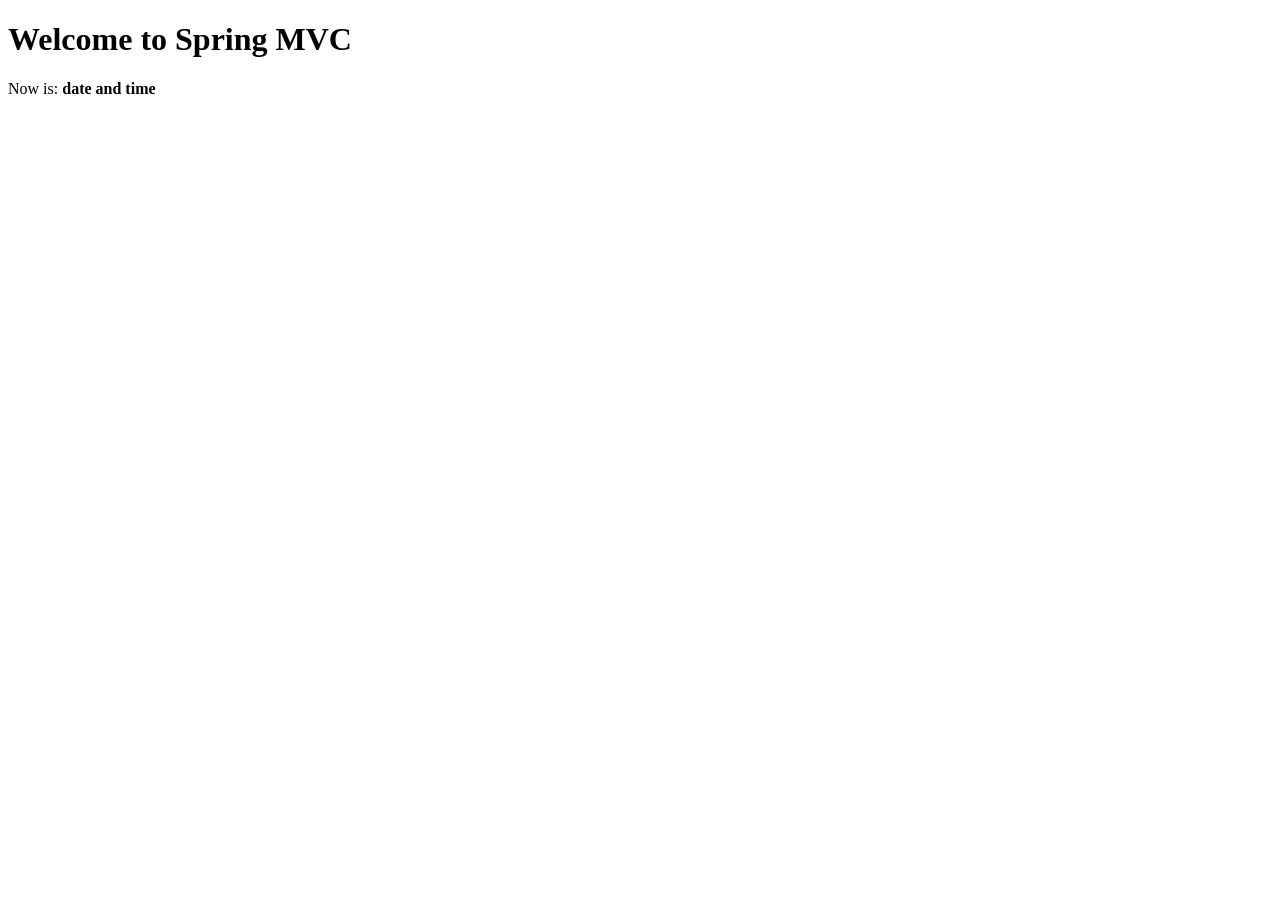
==== src/main/resources/templates/index.html @ 27c9e833 "Dodanie strony logowania" ====
<!DOCTYPE html>
<html xmlns:th="http://www.thymeleaf.org">

<head th:replace="layout :: site-head">
    <title>Welcome to Spring MVC Blog</title>
</head>

<body>

<header th:replace="layout :: site-header"/>

<h1>Welcome to Spring MVC</h1>
Now is: <b th:text="${execInfo.now.time}">date and time</b>

<footer th:replace="layout :: site-footer"/>

</body>

</html>
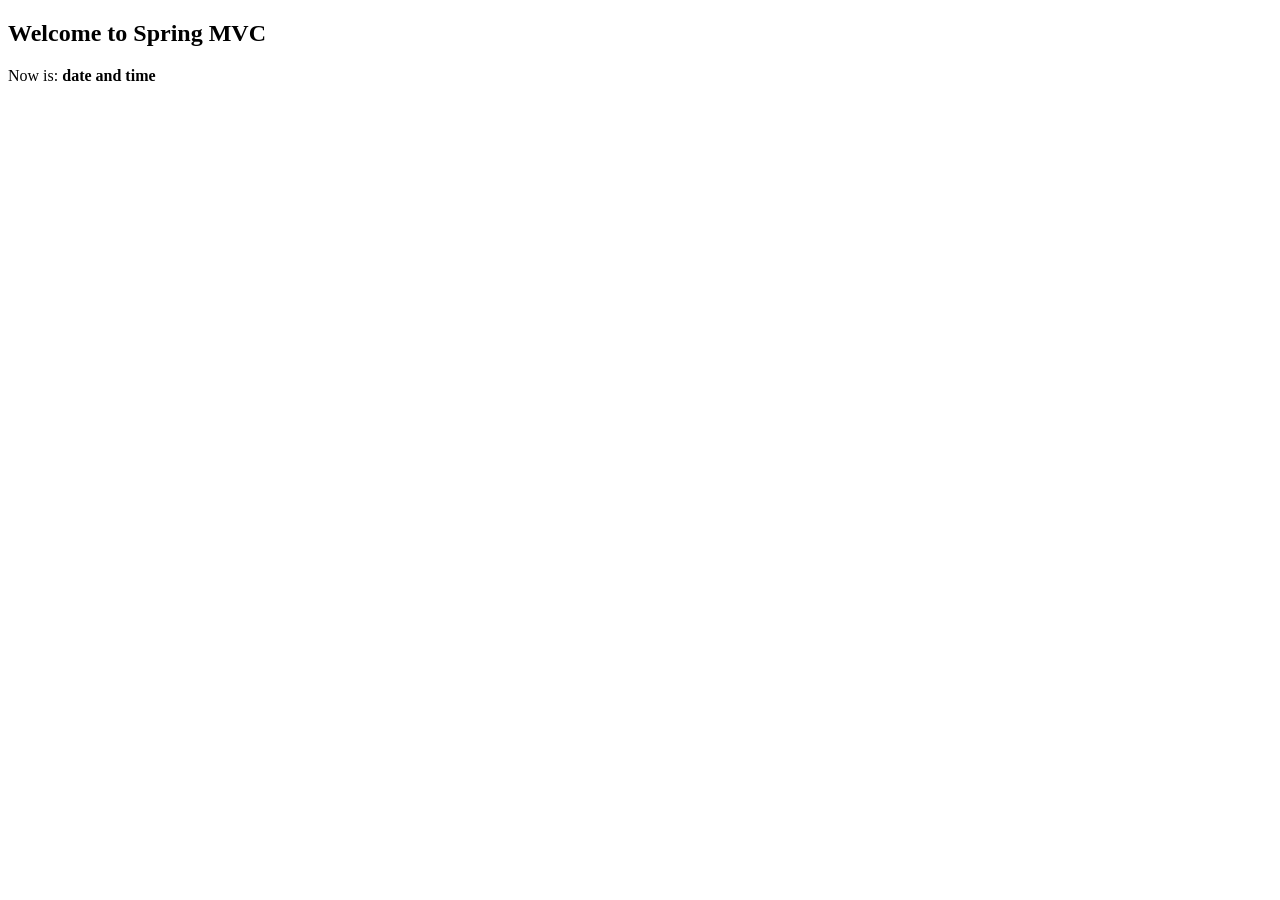
==== commit 48a62442: "Edycja szablonu pracownicy oraz pacjenci" ====
--- a/src/main/resources/templates/index.html
+++ b/src/main/resources/templates/index.html
@@ -3,11 +3,12 @@
 
 <head th:replace="layout :: site-head">
     <title>Welcome to Spring MVC Blog</title>
+
 </head>
 
 <body>
 
-<header th:replace="layout :: site-header"/>
+<nav th:replace="layout :: site-header"/>
 
 <h1>Welcome to Spring MVC</h1>
 Now is: <b th:text="${execInfo.now.time}">date and time</b>
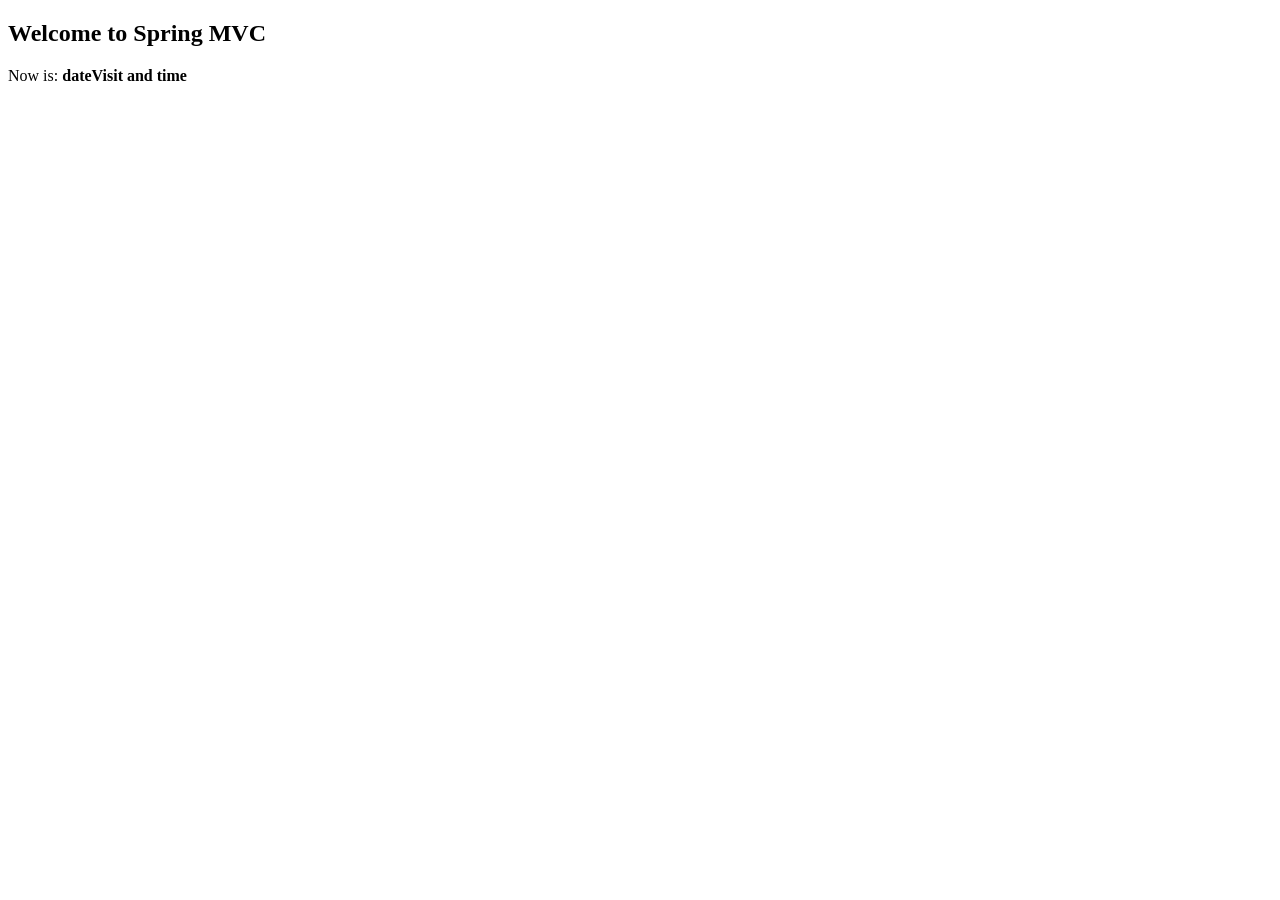
==== commit b5fda3d7: "Dodanie wyboru pacjenta oraz daty wizyty przy rejesteracji" ====
--- a/src/main/resources/templates/index.html
+++ b/src/main/resources/templates/index.html
@@ -11,7 +11,7 @@
 <nav th:replace="layout :: site-header"/>
 
 <h1>Welcome to Spring MVC</h1>
-Now is: <b th:text="${execInfo.now.time}">date and time</b>
+Now is: <b th:text="${execInfo.now.time}">dateVisit and time</b>
 
 <footer th:replace="layout :: site-footer"/>
 
